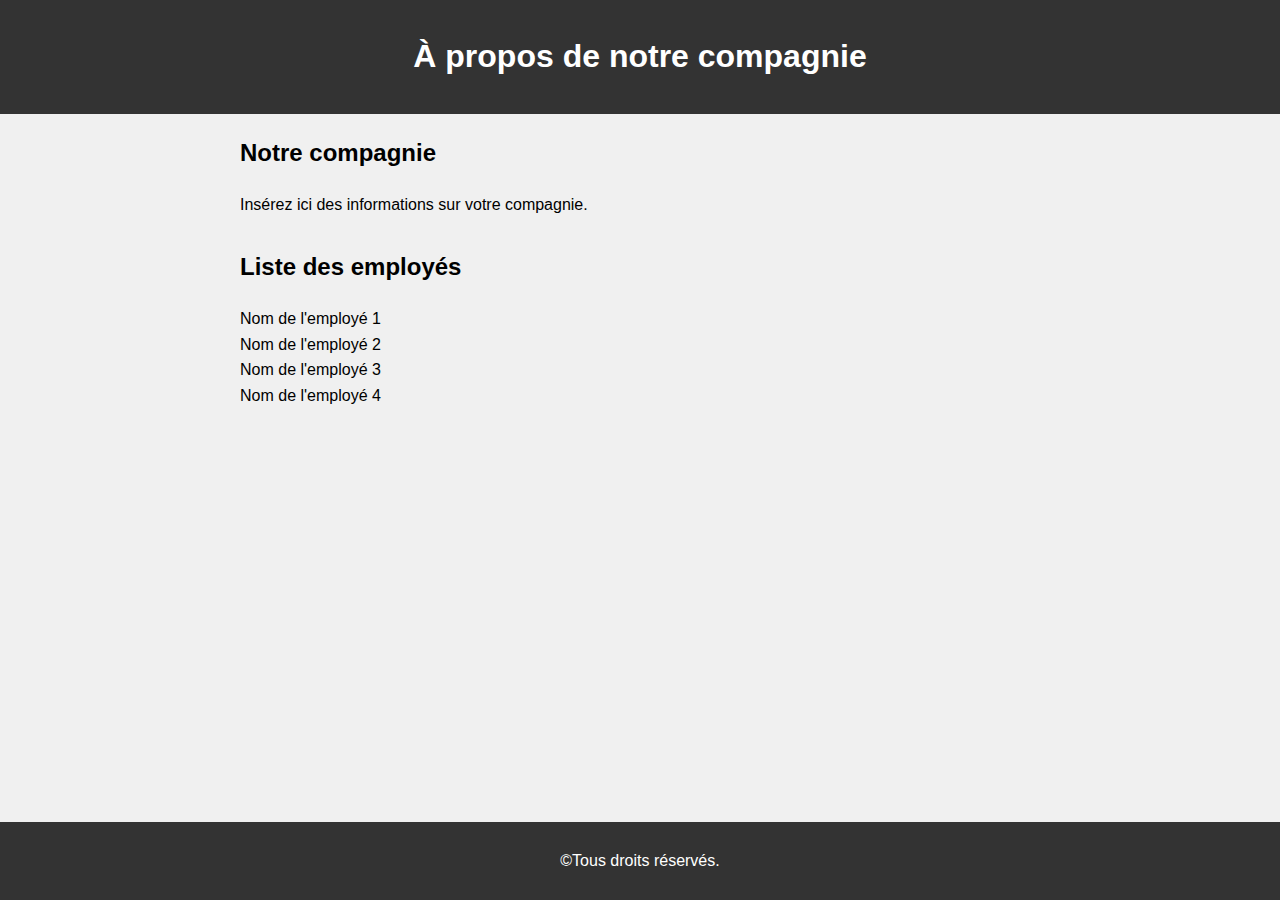
==== a-propos.html @ 6a3b2504 "modification" ====
<!DOCTYPE html>
<html lang="en">
<head>
    <meta charset="UTF-8">
    <meta name="viewport" content="width=device-width, initial-scale=1.0">
    <title>À propos de notre compagnie</title>
    <link rel="stylesheet" href="styles.css"> 
</head>

<body>
    <header>
        <h1>À propos de notre compagnie</h1>
    </header>
    <main>
        <section id="company-info">
            <h2>Notre compagnie</h2>
            <p>Insérez ici des informations sur votre compagnie.</p>
        </section>
        <section id="employee-list">
            <h2>Liste des employés</h2>
            <ul>
                <li>Nom de l'employé 1</li>
                <li>Nom de l'employé 2</li>
                <li>Nom de l'employé 3</li>
                <li>Nom de l'employé 4</li>
                
            </ul>
        </section>
    </main>
    <footer>
        <p>&copy;Tous droits réservés.</p>
    </footer>
</body>
</html>
---- styles.css ----
body {
    font-family: Arial, sans-serif;
    line-height: 1.6;
    background-color: #f0f0f0;
    margin: 0;
    padding: 0;
}

header {
    background-color: #333;
    color: #fff;
    padding: 10px 0;
    text-align: center;
}

main {
    max-width: 800px;
    margin: 20px auto;
    padding: 0 20px;
}

#company-info, #employee-list {
    margin-bottom: 30px;
}

ul {
    list-style-type: none;
    padding: 0;
}

footer {
    background-color: #333;
    color: #fff;
    text-align: center;
    padding: 10px 0;
    position: fixed;
    bottom: 0;
    width: 100%;
}
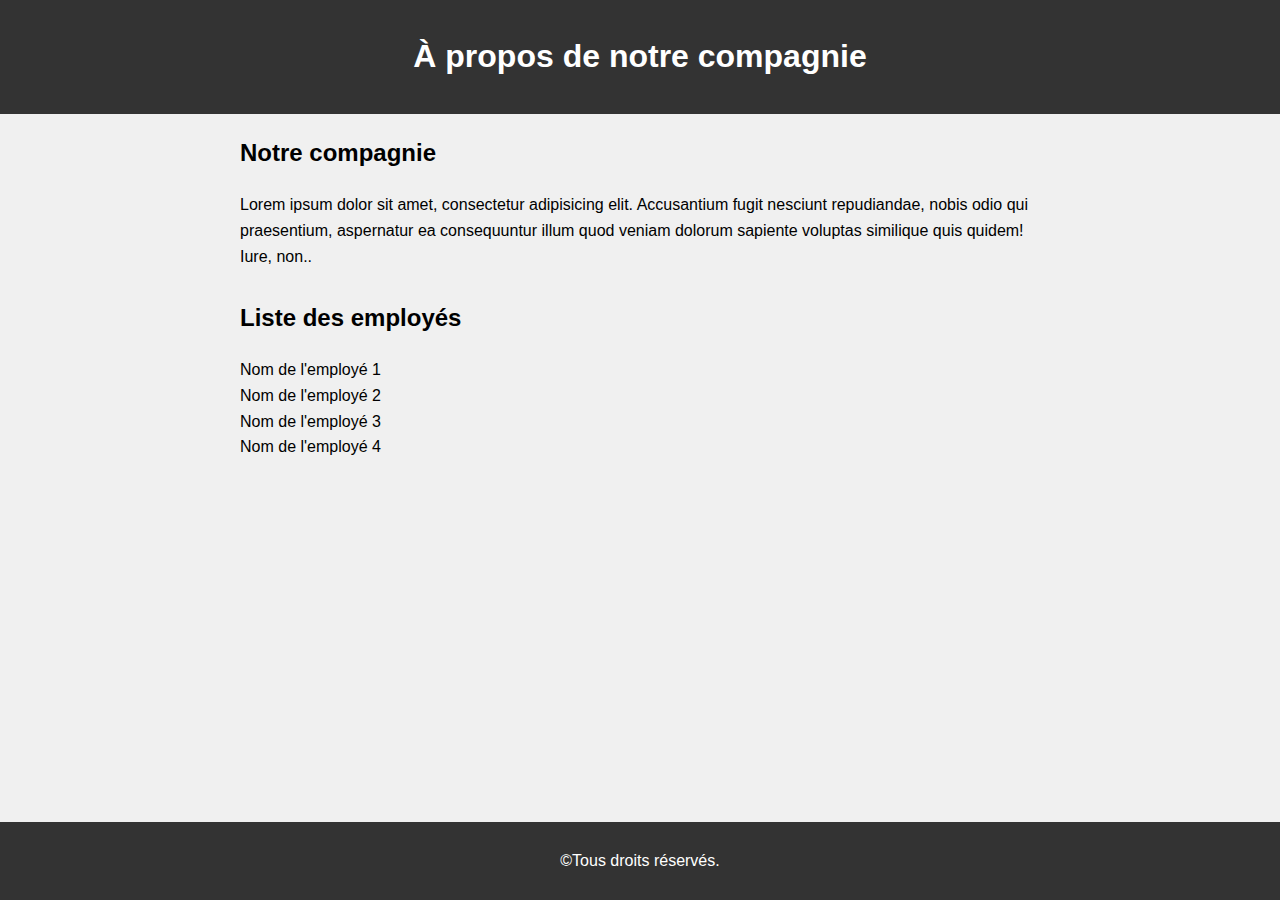
==== commit 429cef72: "modification" ====
--- a/a-propos.html
+++ b/a-propos.html
@@ -14,7 +14,7 @@
     <main>
         <section id="company-info">
             <h2>Notre compagnie</h2>
-            <p>Insérez ici des informations sur votre compagnie.</p>
+            <p>Lorem ipsum dolor sit amet, consectetur adipisicing elit. Accusantium fugit nesciunt repudiandae, nobis odio qui praesentium, aspernatur ea consequuntur illum quod veniam dolorum sapiente voluptas similique quis quidem! Iure, non..</p>
         </section>
         <section id="employee-list">
             <h2>Liste des employés</h2>
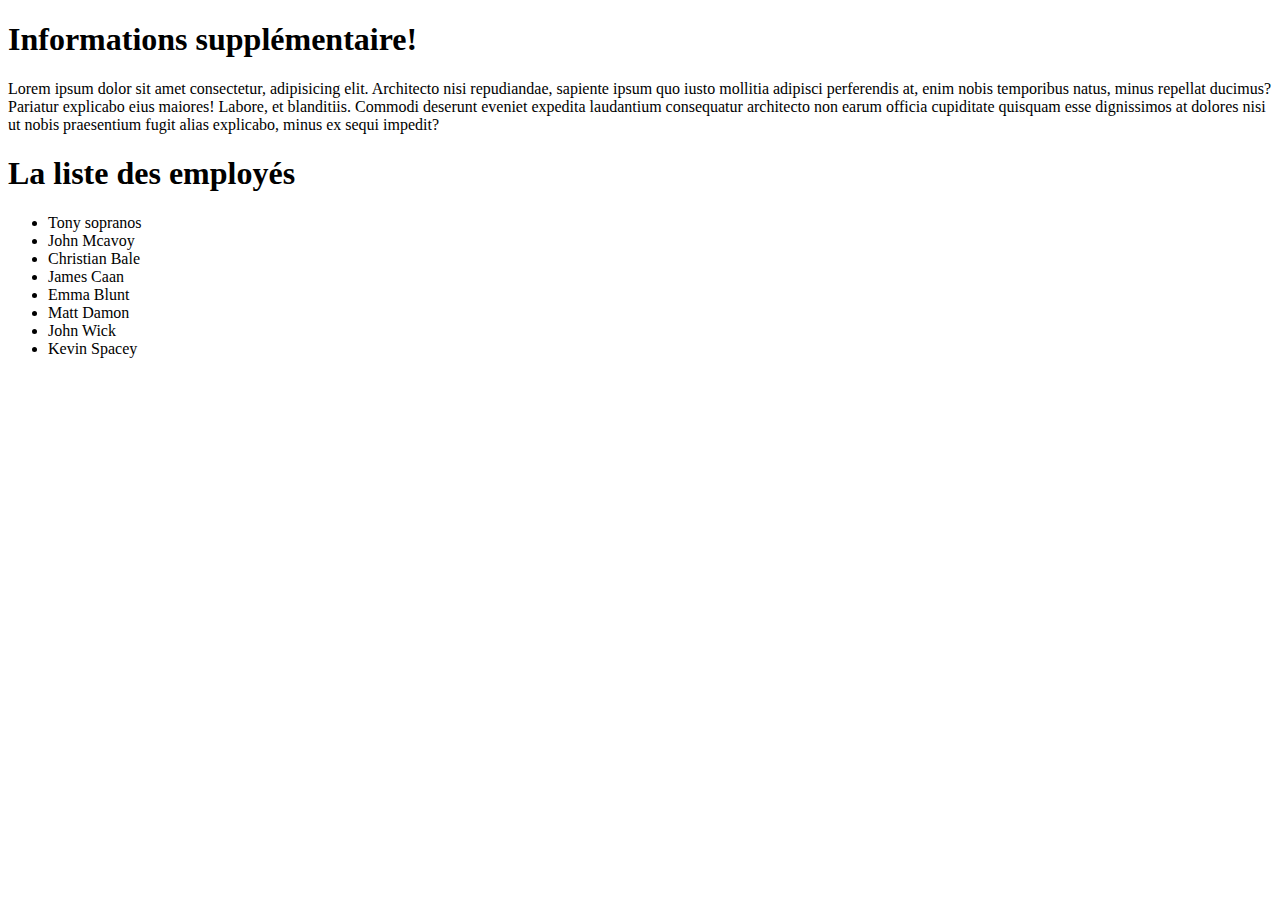
==== commit bf1023bb: "Liste/Apropos" ====
--- a/a-propos.html
+++ b/a-propos.html
@@ -3,32 +3,24 @@
 <head>
     <meta charset="UTF-8">
     <meta name="viewport" content="width=device-width, initial-scale=1.0">
-    <title>À propos de notre compagnie</title>
-    <link rel="stylesheet" href="styles.css"> 
+    <title>Document</title>
 </head>
+<body>
+    <h1>Informations supplémentaire!</h1>
+    <p>Lorem ipsum dolor sit amet consectetur, adipisicing elit. Architecto nisi repudiandae, sapiente ipsum quo iusto mollitia adipisci perferendis at, enim nobis temporibus natus, minus repellat ducimus? Pariatur explicabo eius maiores!
+    Labore, et blanditiis. Commodi deserunt eveniet expedita laudantium consequatur architecto non earum officia cupiditate quisquam esse dignissimos at dolores nisi ut nobis praesentium fugit alias explicabo, minus ex sequi impedit?</p>
 
-<body>
-    <header>
-        <h1>À propos de notre compagnie</h1>
-    </header>
-    <main>
-        <section id="company-info">
-            <h2>Notre compagnie</h2>
-            <p>Lorem ipsum dolor sit amet, consectetur adipisicing elit. Accusantium fugit nesciunt repudiandae, nobis odio qui praesentium, aspernatur ea consequuntur illum quod veniam dolorum sapiente voluptas similique quis quidem! Iure, non..</p>
-        </section>
-        <section id="employee-list">
-            <h2>Liste des employés</h2>
-            <ul>
-                <li>Nom de l'employé 1</li>
-                <li>Nom de l'employé 2</li>
-                <li>Nom de l'employé 3</li>
-                <li>Nom de l'employé 4</li>
-                
-            </ul>
-        </section>
-    </main>
-    <footer>
-        <p>&copy;Tous droits réservés.</p>
-    </footer>
+
+    <h1>La liste des employés</h1>
+    <ul>
+        <li>Tony sopranos</li>
+        <li>John Mcavoy</li>
+        <li>Christian Bale</li>
+        <li>James Caan</li>
+        <li>Emma Blunt</li>
+        <li>Matt Damon</li>
+        <li>John Wick</li>
+        <li>Kevin Spacey</li>
+    </ul>
 </body>
 </html>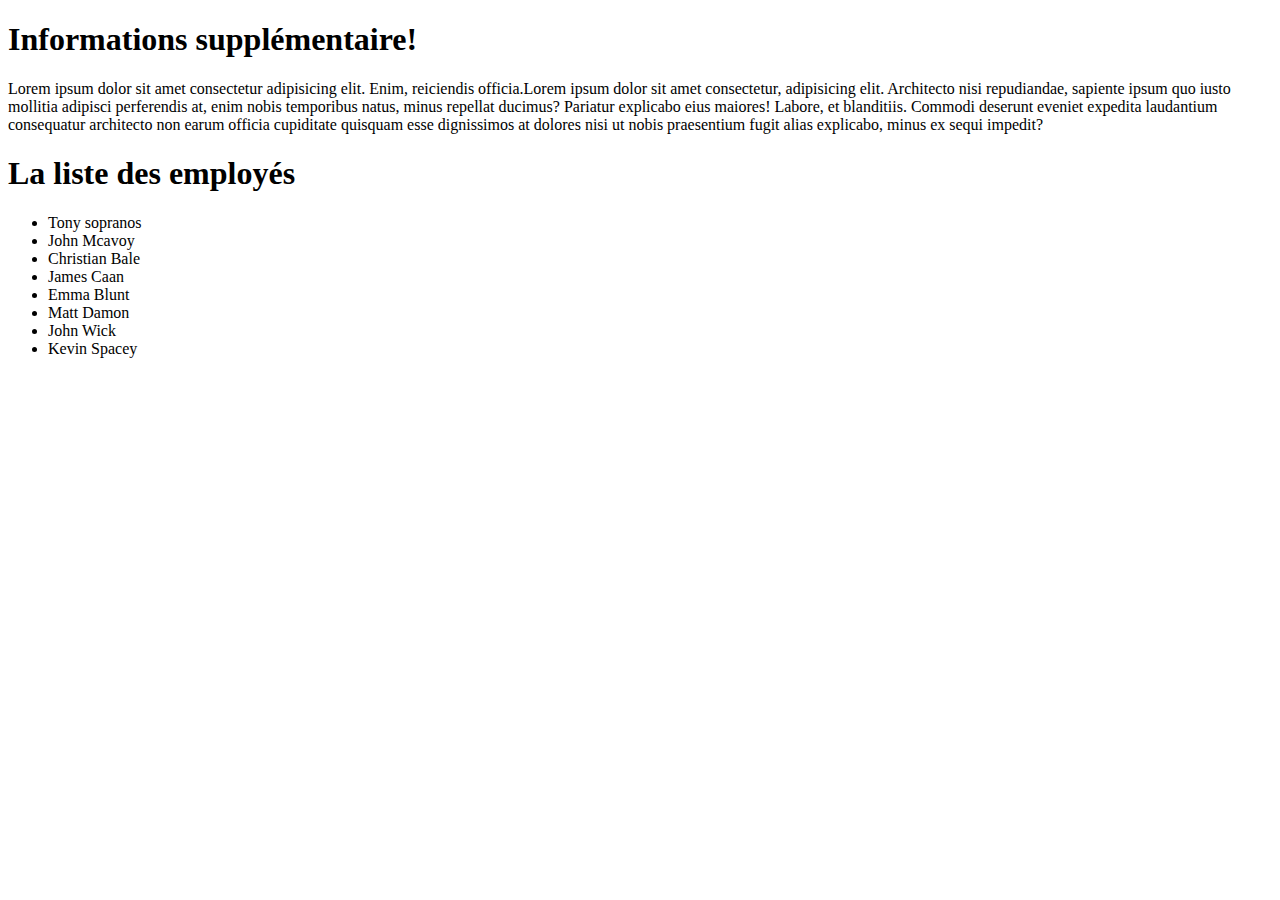
==== commit 843f7a6f: "Hot-Fix" ====
--- a/a-propos.html
+++ b/a-propos.html
@@ -7,7 +7,7 @@
 </head>
 <body>
     <h1>Informations supplémentaire!</h1>
-    <p>Lorem ipsum dolor sit amet consectetur, adipisicing elit. Architecto nisi repudiandae, sapiente ipsum quo iusto mollitia adipisci perferendis at, enim nobis temporibus natus, minus repellat ducimus? Pariatur explicabo eius maiores!
+    <p>Lorem ipsum dolor sit amet consectetur adipisicing elit. Enim, reiciendis officia.Lorem ipsum dolor sit amet consectetur, adipisicing elit. Architecto nisi repudiandae, sapiente ipsum quo iusto mollitia adipisci perferendis at, enim nobis temporibus natus, minus repellat ducimus? Pariatur explicabo eius maiores!
     Labore, et blanditiis. Commodi deserunt eveniet expedita laudantium consequatur architecto non earum officia cupiditate quisquam esse dignissimos at dolores nisi ut nobis praesentium fugit alias explicabo, minus ex sequi impedit?</p>
 
 
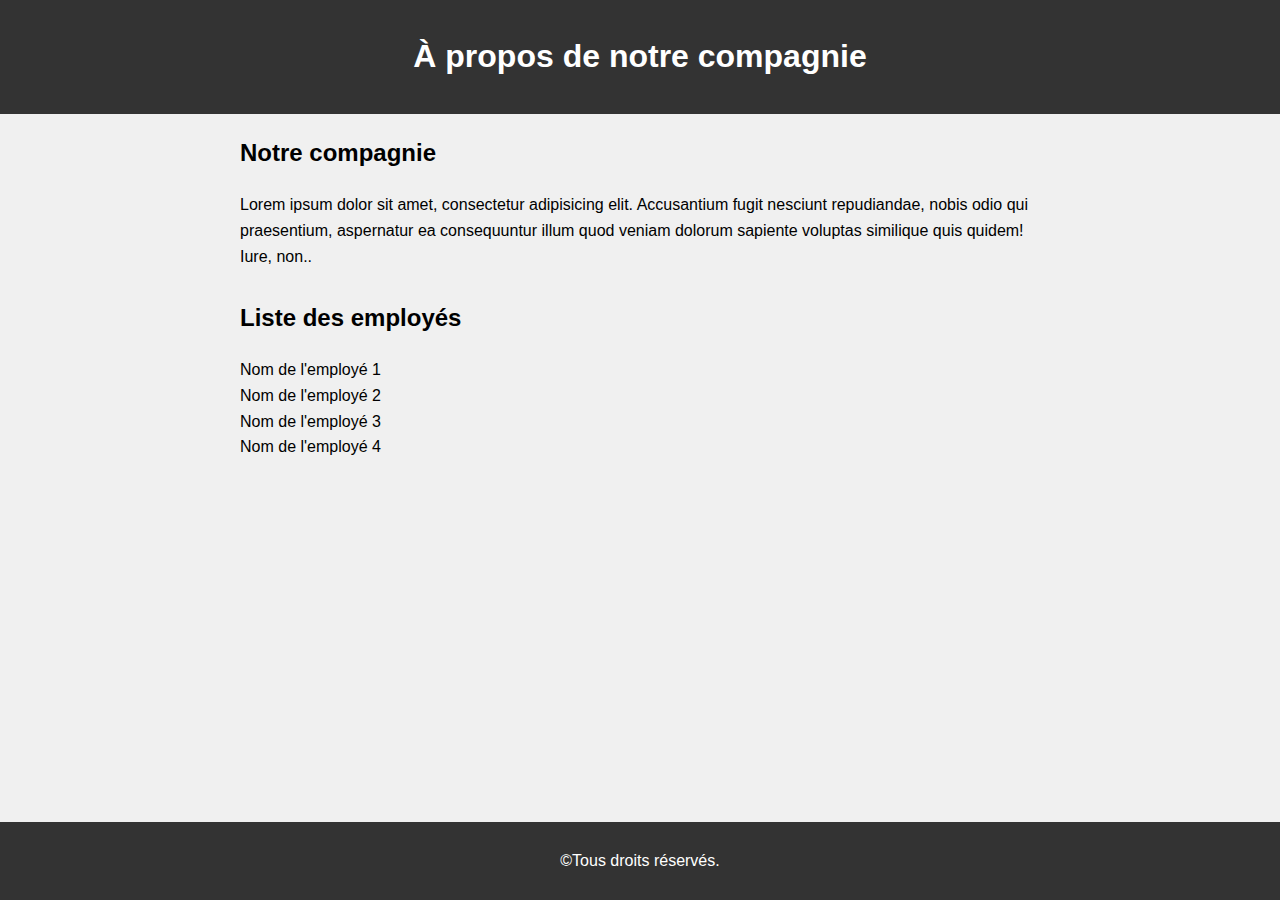
==== commit 0e9f8107: "Merge 429cef72e4922a44da7bc20048a6fca7017a4e7e into 1b2b65f76aea2d36a93993441542c9c9a1fcab23" ====
--- a/a-propos.html
+++ b/a-propos.html
@@ -3,24 +3,32 @@
 <head>
     <meta charset="UTF-8">
     <meta name="viewport" content="width=device-width, initial-scale=1.0">
-    <title>Document</title>
+    <title>À propos de notre compagnie</title>
+    <link rel="stylesheet" href="styles.css"> 
 </head>
+
 <body>
-    <h1>Informations supplémentaire!</h1>
-    <p>Lorem ipsum dolor sit amet consectetur adipisicing elit. Enim, reiciendis officia.Lorem ipsum dolor sit amet consectetur, adipisicing elit. Architecto nisi repudiandae, sapiente ipsum quo iusto mollitia adipisci perferendis at, enim nobis temporibus natus, minus repellat ducimus? Pariatur explicabo eius maiores!
-    Labore, et blanditiis. Commodi deserunt eveniet expedita laudantium consequatur architecto non earum officia cupiditate quisquam esse dignissimos at dolores nisi ut nobis praesentium fugit alias explicabo, minus ex sequi impedit?</p>
-
-
-    <h1>La liste des employés</h1>
-    <ul>
-        <li>Tony sopranos</li>
-        <li>John Mcavoy</li>
-        <li>Christian Bale</li>
-        <li>James Caan</li>
-        <li>Emma Blunt</li>
-        <li>Matt Damon</li>
-        <li>John Wick</li>
-        <li>Kevin Spacey</li>
-    </ul>
+    <header>
+        <h1>À propos de notre compagnie</h1>
+    </header>
+    <main>
+        <section id="company-info">
+            <h2>Notre compagnie</h2>
+            <p>Lorem ipsum dolor sit amet, consectetur adipisicing elit. Accusantium fugit nesciunt repudiandae, nobis odio qui praesentium, aspernatur ea consequuntur illum quod veniam dolorum sapiente voluptas similique quis quidem! Iure, non..</p>
+        </section>
+        <section id="employee-list">
+            <h2>Liste des employés</h2>
+            <ul>
+                <li>Nom de l'employé 1</li>
+                <li>Nom de l'employé 2</li>
+                <li>Nom de l'employé 3</li>
+                <li>Nom de l'employé 4</li>
+                
+            </ul>
+        </section>
+    </main>
+    <footer>
+        <p>&copy;Tous droits réservés.</p>
+    </footer>
 </body>
 </html>--- a/styles.css
+++ b/styles.css
@@ -0,0 +1,39 @@
+body {
+    font-family: Arial, sans-serif;
+    line-height: 1.6;
+    background-color: #f0f0f0;
+    margin: 0;
+    padding: 0;
+}
+
+header {
+    background-color: #333;
+    color: #fff;
+    padding: 10px 0;
+    text-align: center;
+}
+
+main {
+    max-width: 800px;
+    margin: 20px auto;
+    padding: 0 20px;
+}
+
+#company-info, #employee-list {
+    margin-bottom: 30px;
+}
+
+ul {
+    list-style-type: none;
+    padding: 0;
+}
+
+footer {
+    background-color: #333;
+    color: #fff;
+    text-align: center;
+    padding: 10px 0;
+    position: fixed;
+    bottom: 0;
+    width: 100%;
+}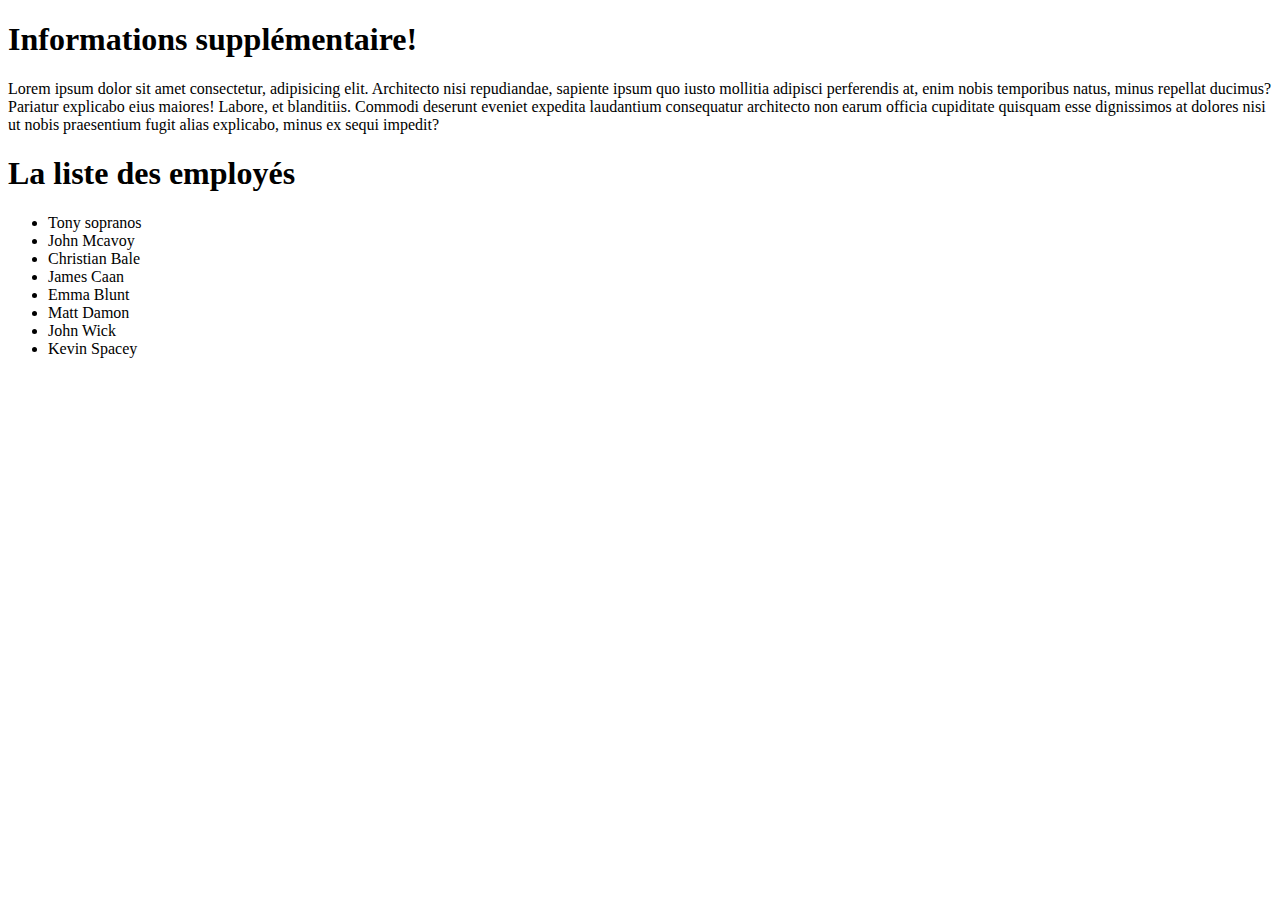
==== commit 50c2454c: "Merge 52a4fa695835eade0ba48621c357ca0ba8a1d516 into 1b2b65f76aea2d36a93993441542c9c9a1fcab23" ====
--- a/a-propos.html
+++ b/a-propos.html
@@ -3,32 +3,24 @@
 <head>
     <meta charset="UTF-8">
     <meta name="viewport" content="width=device-width, initial-scale=1.0">
-    <title>À propos de notre compagnie</title>
-    <link rel="stylesheet" href="styles.css"> 
+    <title>Document</title>
 </head>
+<body>
+    <h1>Informations supplémentaire!</h1>
+    <p>Lorem ipsum dolor sit amet consectetur, adipisicing elit. Architecto nisi repudiandae, sapiente ipsum quo iusto mollitia adipisci perferendis at, enim nobis temporibus natus, minus repellat ducimus? Pariatur explicabo eius maiores!
+    Labore, et blanditiis. Commodi deserunt eveniet expedita laudantium consequatur architecto non earum officia cupiditate quisquam esse dignissimos at dolores nisi ut nobis praesentium fugit alias explicabo, minus ex sequi impedit?</p>
 
-<body>
-    <header>
-        <h1>À propos de notre compagnie</h1>
-    </header>
-    <main>
-        <section id="company-info">
-            <h2>Notre compagnie</h2>
-            <p>Lorem ipsum dolor sit amet, consectetur adipisicing elit. Accusantium fugit nesciunt repudiandae, nobis odio qui praesentium, aspernatur ea consequuntur illum quod veniam dolorum sapiente voluptas similique quis quidem! Iure, non..</p>
-        </section>
-        <section id="employee-list">
-            <h2>Liste des employés</h2>
-            <ul>
-                <li>Nom de l'employé 1</li>
-                <li>Nom de l'employé 2</li>
-                <li>Nom de l'employé 3</li>
-                <li>Nom de l'employé 4</li>
-                
-            </ul>
-        </section>
-    </main>
-    <footer>
-        <p>&copy;Tous droits réservés.</p>
-    </footer>
+
+    <h1>La liste des employés</h1>
+    <ul>
+        <li>Tony sopranos</li>
+        <li>John Mcavoy</li>
+        <li>Christian Bale</li>
+        <li>James Caan</li>
+        <li>Emma Blunt</li>
+        <li>Matt Damon</li>
+        <li>John Wick</li>
+        <li>Kevin Spacey</li>
+    </ul>
 </body>
 </html>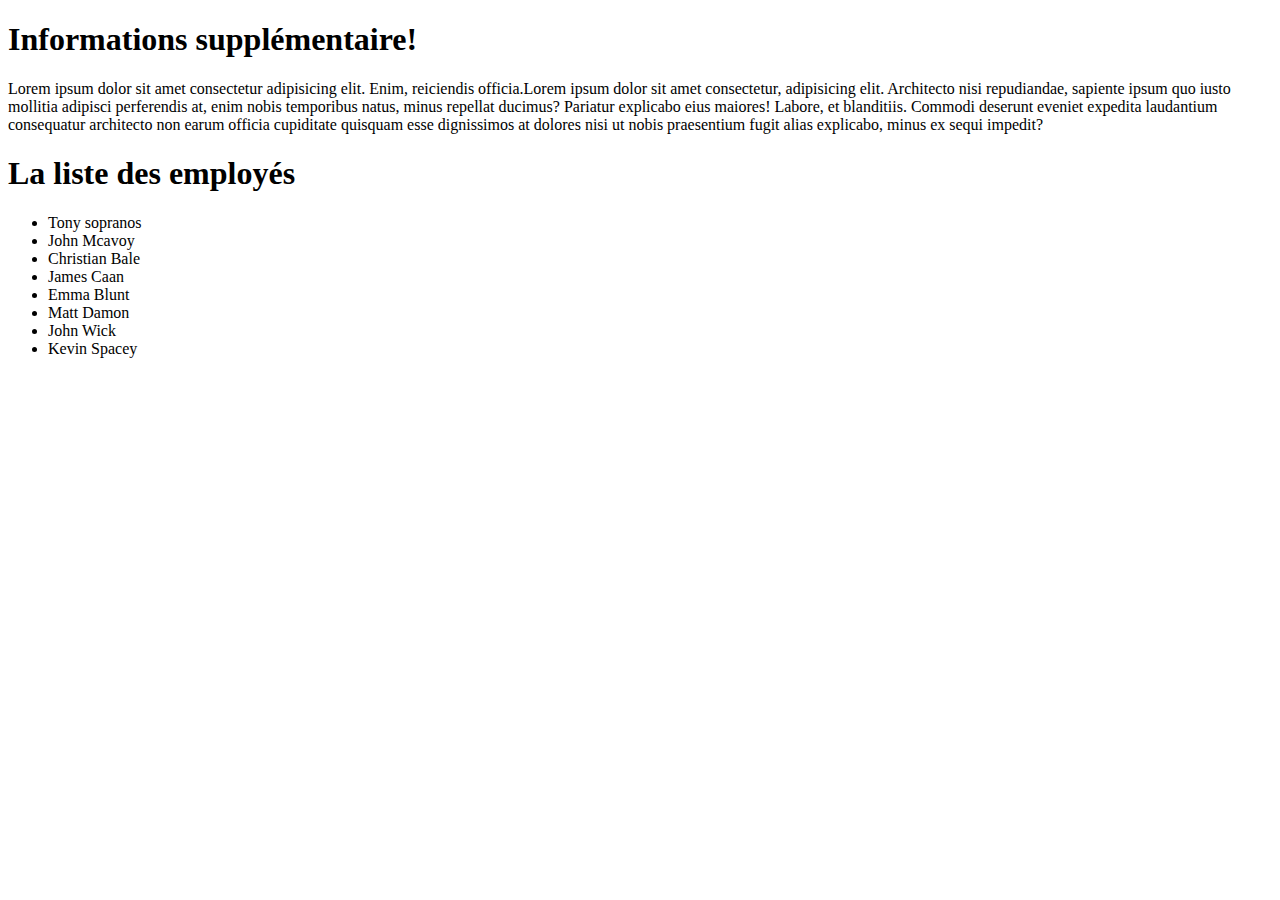
==== commit 209bf139: "Merge 697a30b6ad0a4448854beb818a82e256905148af into 1b2b65f76aea2d36a93993441542c9c9a1fcab23" ====
--- a/a-propos.html
+++ b/a-propos.html
@@ -7,7 +7,7 @@
 </head>
 <body>
     <h1>Informations supplémentaire!</h1>
-    <p>Lorem ipsum dolor sit amet consectetur, adipisicing elit. Architecto nisi repudiandae, sapiente ipsum quo iusto mollitia adipisci perferendis at, enim nobis temporibus natus, minus repellat ducimus? Pariatur explicabo eius maiores!
+    <p>Lorem ipsum dolor sit amet consectetur adipisicing elit. Enim, reiciendis officia.Lorem ipsum dolor sit amet consectetur, adipisicing elit. Architecto nisi repudiandae, sapiente ipsum quo iusto mollitia adipisci perferendis at, enim nobis temporibus natus, minus repellat ducimus? Pariatur explicabo eius maiores!
     Labore, et blanditiis. Commodi deserunt eveniet expedita laudantium consequatur architecto non earum officia cupiditate quisquam esse dignissimos at dolores nisi ut nobis praesentium fugit alias explicabo, minus ex sequi impedit?</p>
 
 
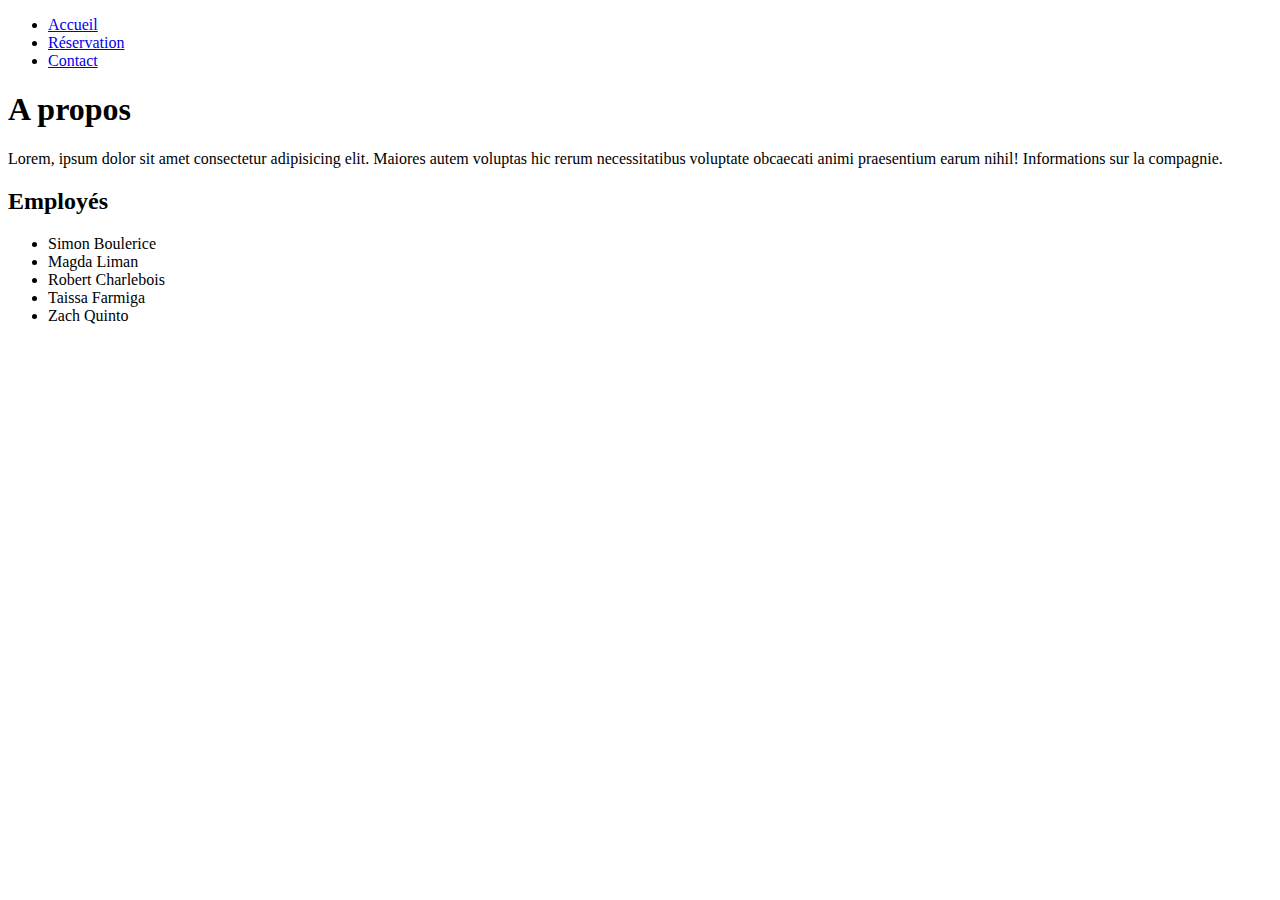
==== commit 7c4d6bd3: "ajout page à propos" ====
--- a/a-propos.html
+++ b/a-propos.html
@@ -1,26 +1,29 @@
 <!DOCTYPE html>
 <html lang="en">
-<head>
-    <meta charset="UTF-8">
-    <meta name="viewport" content="width=device-width, initial-scale=1.0">
-    <title>Document</title>
-</head>
-<body>
-    <h1>Informations supplémentaire!</h1>
-    <p>Lorem ipsum dolor sit amet consectetur adipisicing elit. Enim, reiciendis officia.Lorem ipsum dolor sit amet consectetur, adipisicing elit. Architecto nisi repudiandae, sapiente ipsum quo iusto mollitia adipisci perferendis at, enim nobis temporibus natus, minus repellat ducimus? Pariatur explicabo eius maiores!
-    Labore, et blanditiis. Commodi deserunt eveniet expedita laudantium consequatur architecto non earum officia cupiditate quisquam esse dignissimos at dolores nisi ut nobis praesentium fugit alias explicabo, minus ex sequi impedit?</p>
-
-
-    <h1>La liste des employés</h1>
+  <head>
+    <meta charset="UTF-8" />
+    <meta name="viewport" content="width=device-width, initial-scale=1.0" />
+    <title>A propos</title>
+  </head>
+  <body>
     <ul>
-        <li>Tony sopranos</li>
-        <li>John Mcavoy</li>
-        <li>Christian Bale</li>
-        <li>James Caan</li>
-        <li>Emma Blunt</li>
-        <li>Matt Damon</li>
-        <li>John Wick</li>
-        <li>Kevin Spacey</li>
+      <li><a href="index.html">Accueil</a></li>
+      <li><a href="reservation.html">Réservation</a></li>
+      <li><a href="contact.html">Contact</a></li>
     </ul>
-</body>
+    <h1>A propos</h1>
+    <p>
+      Lorem, ipsum dolor sit amet consectetur adipisicing elit. Maiores autem
+      voluptas hic rerum necessitatibus voluptate obcaecati animi praesentium
+      earum nihil! Informations sur la compagnie.
+    </p>
+    <h2>Employés</h2>
+    <ul>
+        <li>Simon Boulerice</li>
+        <li>Magda Liman</li>
+        <li>Robert Charlebois</li>
+        <li>Taissa Farmiga</li>
+        <li>Zach Quinto</li>
+    </ul>
+  </body>
 </html>